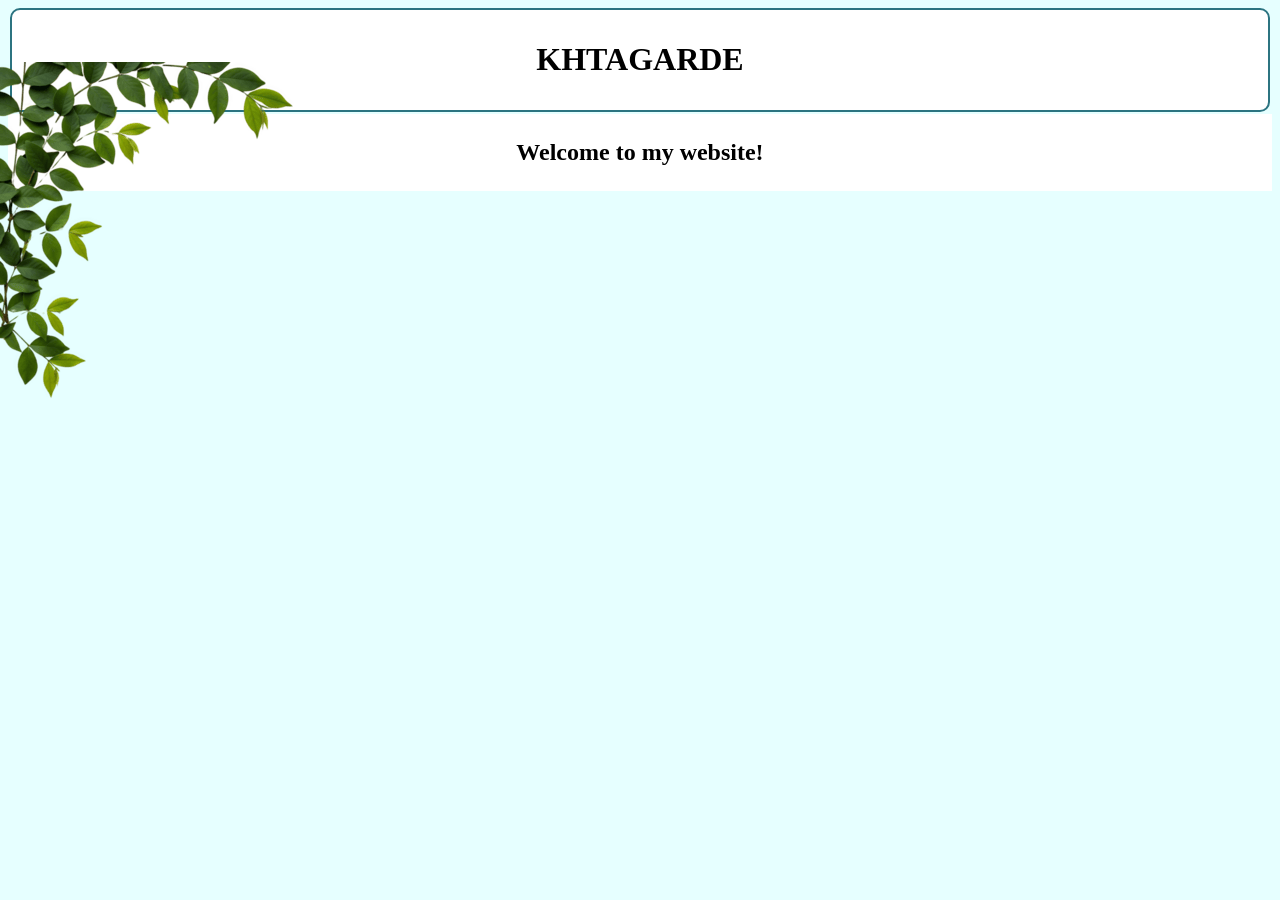
==== index.html @ 4aeaed26 "Update index.html" ====
<!DOCTYPE html>
  <head>

    <!--Stylesheets-->
    <link rel="stylesheet" href="https://www.lusciousorange.com/basic_reset.css">
    <link rel="stylesheet" href="styles/default.css">
    <link rel="stylesheet" href="styles/index.css">
  
  </head>
  <body>
    <!--Your fancy header at the top-->
    <div id="header">
      <h1 id="title">KHTAGARDE</h1>
    </div>
     <!--"Content-Container" All body elements should go in here-->
    <div id="Content-Container">

      <h2>Welcome to my website!</h2>


    </div>
      <!-------Positioned Elements------->
      <!--Leaves-->
    <div id="Corner-Leaves">
      <img src="styles/images/Leaves.webp">
    </div>
    
  </body>
</html>
---- styles/default.css ----
body {
background-color: #e6ffff;
  
}

#header {
display: flex;
justify-content: center;
padding: 10px;
margin: 2px;
border-radius: 10px;
border: 2px solid #2c7481;
background-color: white;
font-weight: bold;
}


#title h1 {
color: #60acaf;
}


#Content-Container {
display: flex;
flex-direction: column;
justify-content: center;
align-items: center;
margin: 0 auto;
background-color: white;
padding: 5px;
}
---- styles/index.css ----
#Corner-Leaves {
position: fixed;
top: 62px;
left: 0px;
width: 30%;
}
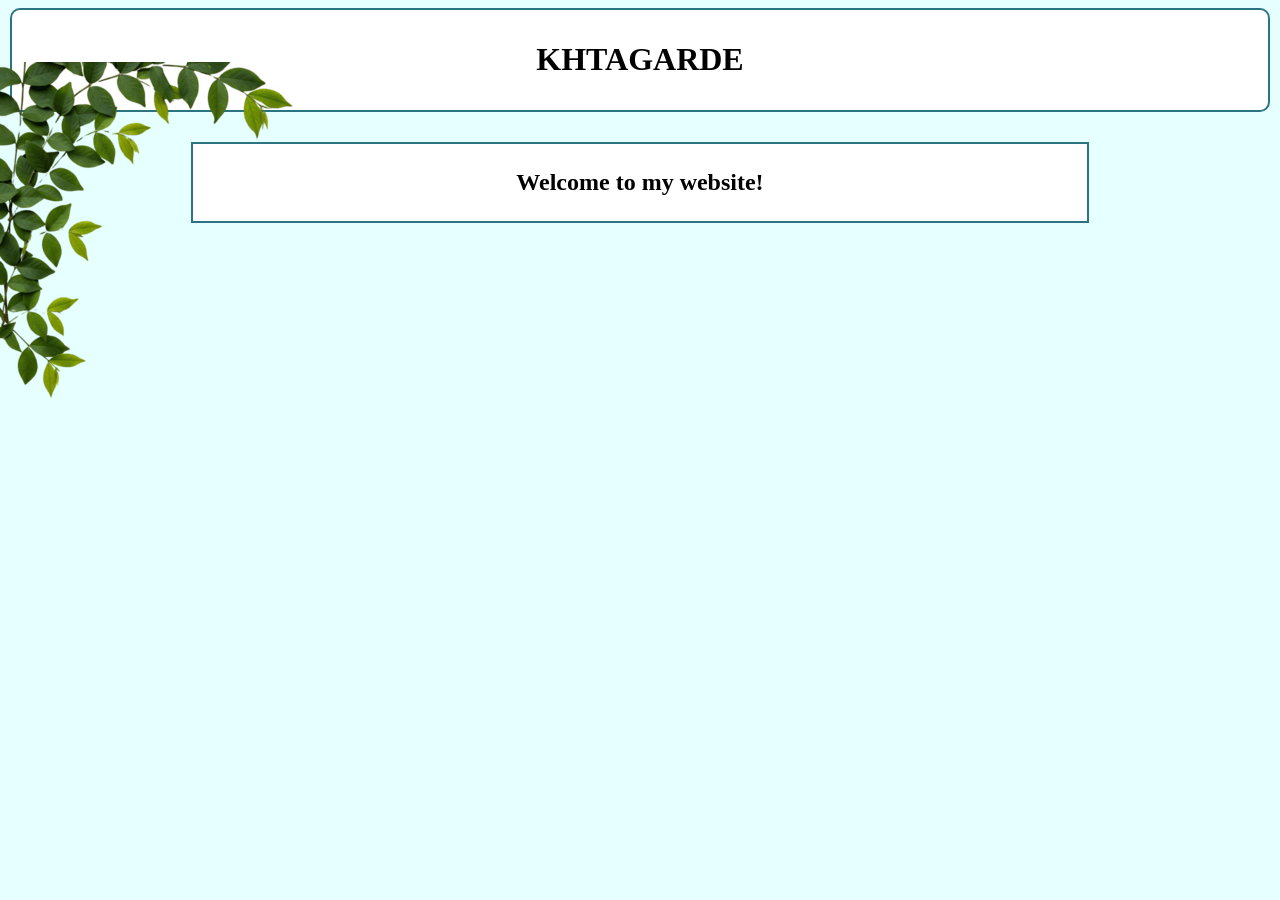
==== commit fd6ea5b2: "Update index.html" ====
--- a/index.html
+++ b/index.html
@@ -12,7 +12,7 @@
     <div id="header">
       <h1 id="title">KHTAGARDE</h1>
     </div>
-     <!--"Content-Container" All body elements should go in here-->
+     <!------------"Content-Container" All body elements should go in here------------>
     <div id="Content-Container">
 
       <h2>Welcome to my website!</h2>
--- a/styles/default.css
+++ b/styles/default.css
@@ -29,4 +29,7 @@
 margin: 0 auto;
 background-color: white;
 padding: 5px;
+width: 70%;
+margin-top: 30px;
+border: 2px solid #2c7481;
 }
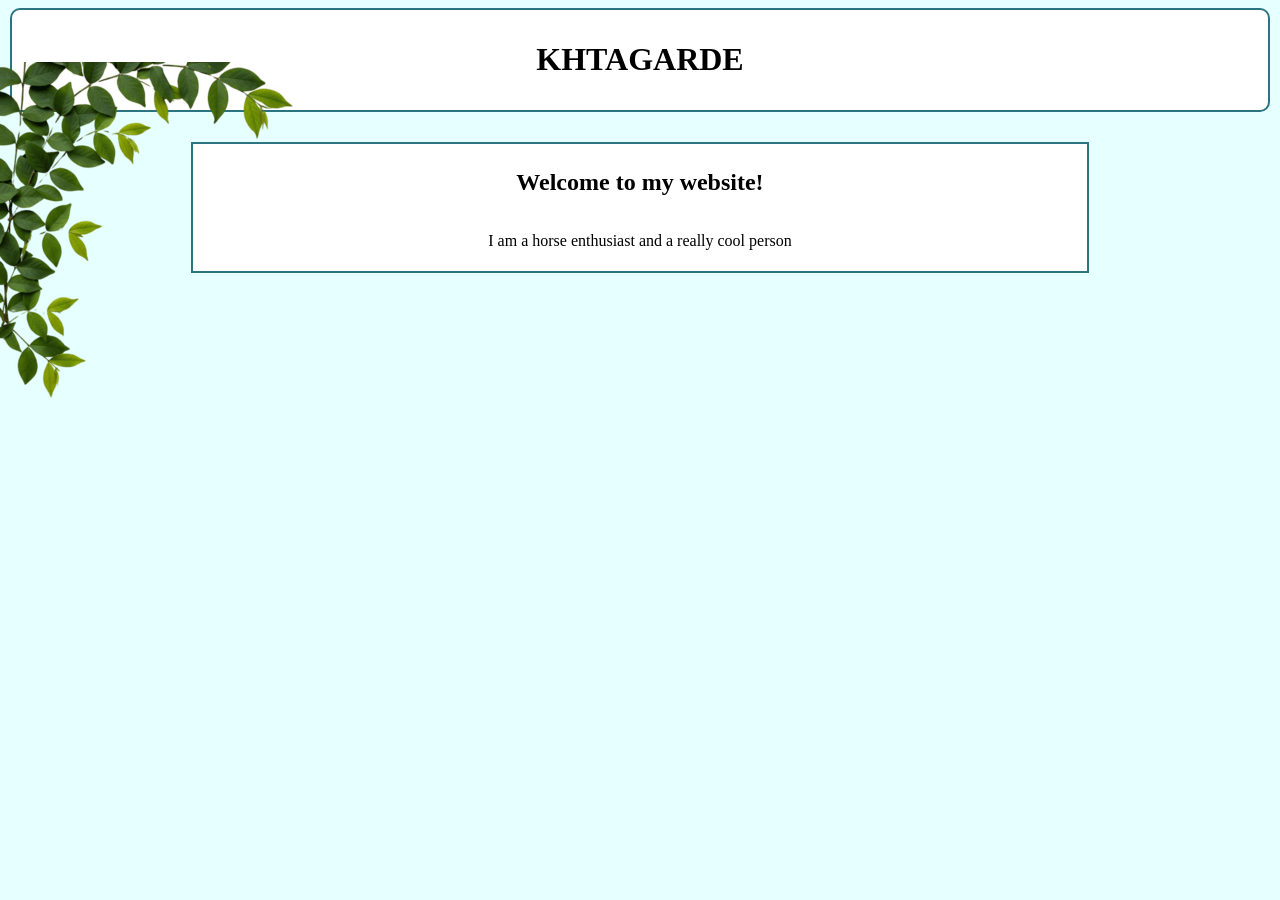
==== commit 2f19b568: "Update index.html" ====
--- a/index.html
+++ b/index.html
@@ -12,10 +12,13 @@
     <div id="header">
       <h1 id="title">KHTAGARDE</h1>
     </div>
+    
      <!------------"Content-Container" All body elements should go in here------------>
     <div id="Content-Container">
 
       <h2>Welcome to my website!</h2>
+
+      <p>I am a horse enthusiast and a really cool person</p>
 
 
     </div>
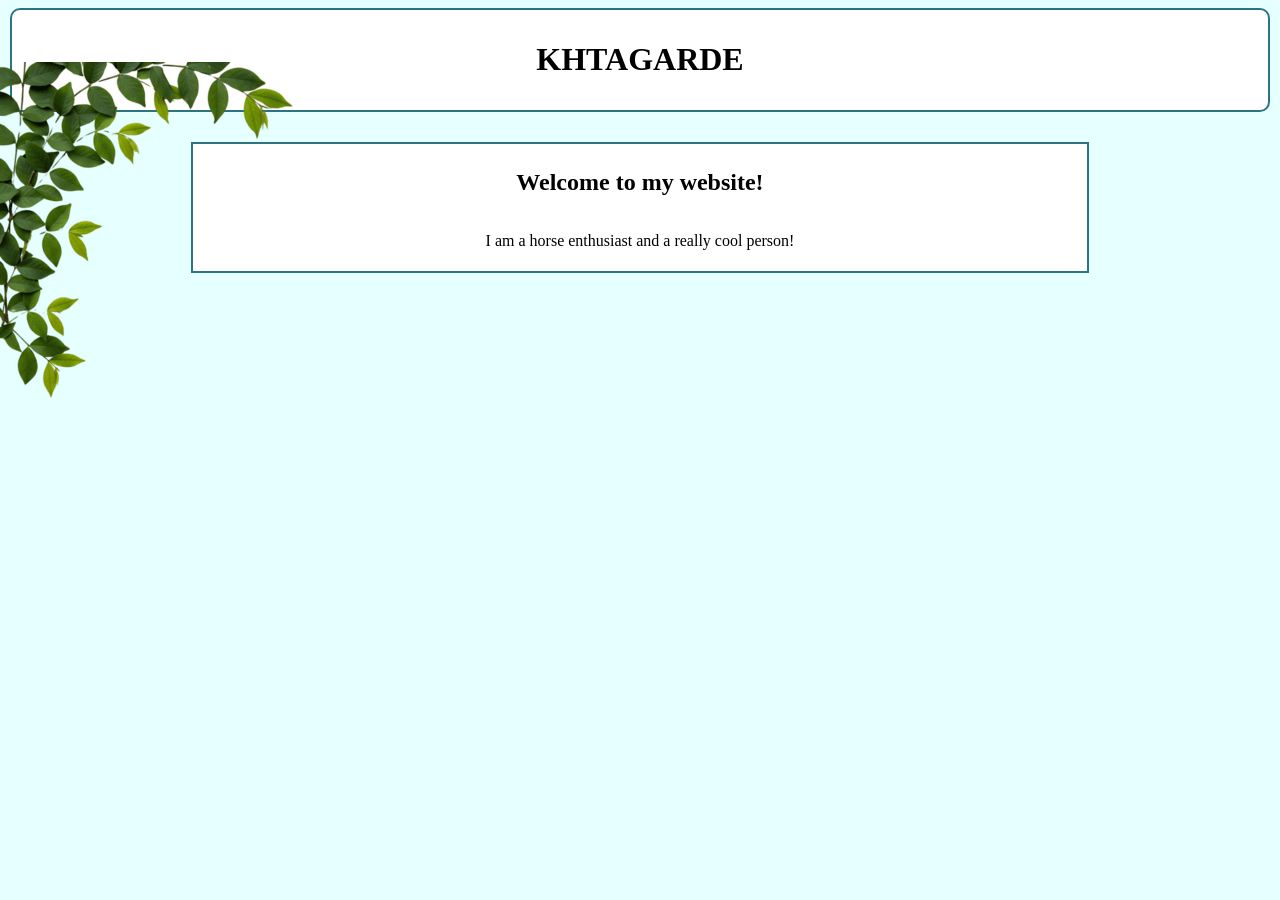
==== commit 5d41c1ab: "Update index.html" ====
--- a/index.html
+++ b/index.html
@@ -18,7 +18,7 @@
 
       <h2>Welcome to my website!</h2>
 
-      <p>I am a horse enthusiast and a really cool person</p>
+      <p>I am a horse enthusiast and a really cool person!</p>
 
 
     </div>
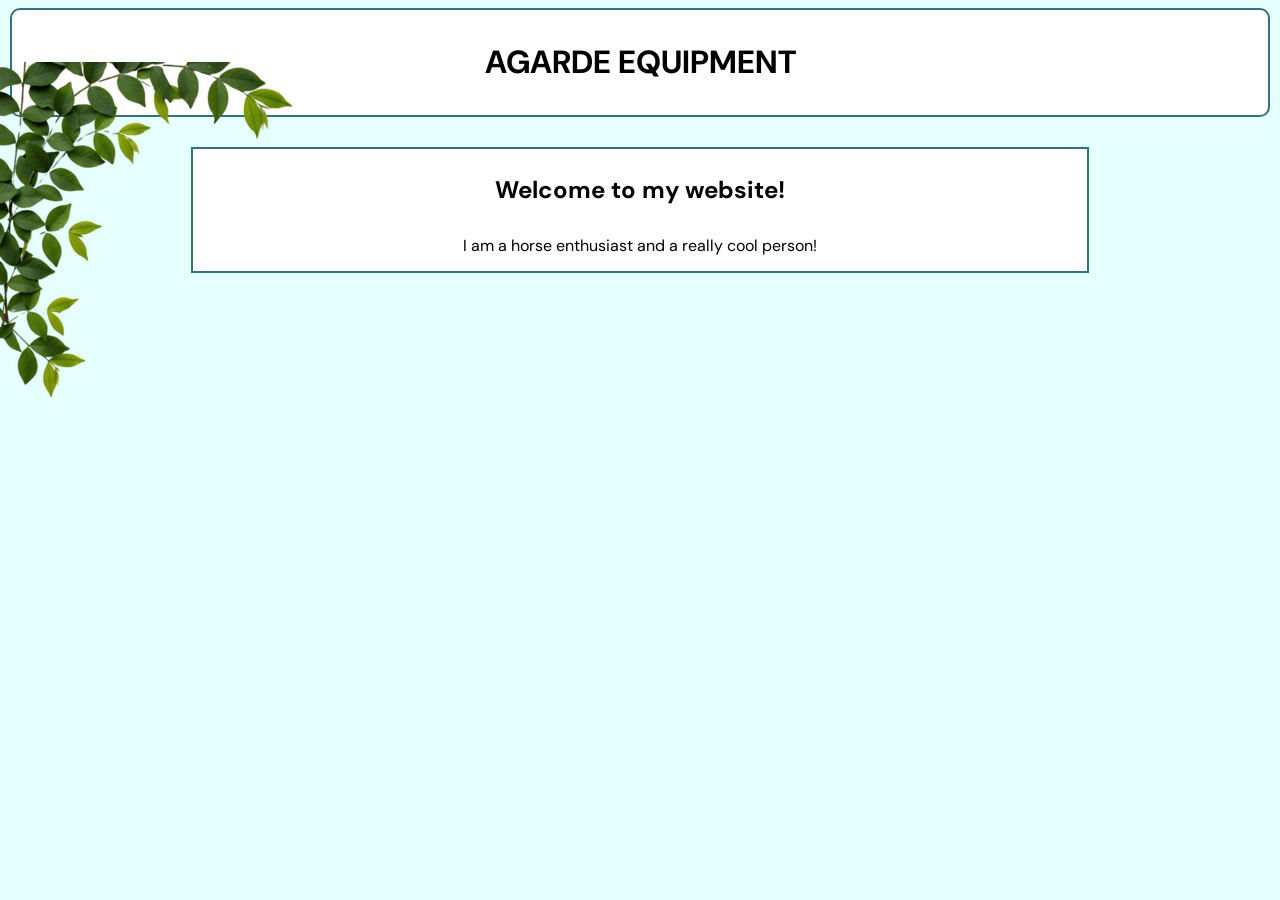
==== commit 2fce0f64: "Update index.html" ====
--- a/index.html
+++ b/index.html
@@ -10,7 +10,7 @@
   <body>
     <!--Your fancy header at the top-->
     <div id="header">
-      <h1 id="title">KHTAGARDE</h1>
+      <h1 id="title">AGARDE EQUIPMENT</h1>
     </div>
     
      <!------------"Content-Container" All body elements should go in here------------>
--- a/styles/default.css
+++ b/styles/default.css
@@ -1,7 +1,9 @@
+
+@import url('https://fonts.googleapis.com/css2?family=DM+Sans:ital,opsz,wght@0,9..40,100..1000;1,9..40,100..1000&display=swap');
 
 body {
 background-color: #e6ffff;
-  
+font-family: 'DM Sans', sans-serif; 
 }
 
 #header {
@@ -12,7 +14,7 @@
 border-radius: 10px;
 border: 2px solid #2c7481;
 background-color: white;
-font-weight: bold;
+font-family: 'DM Sans', sans-serif;
 }
 
 
@@ -33,3 +35,7 @@
 margin-top: 30px;
 border: 2px solid #2c7481;
 }
+
+#Content-Container p {
+margin: 10px 5px 10px 5px;
+}
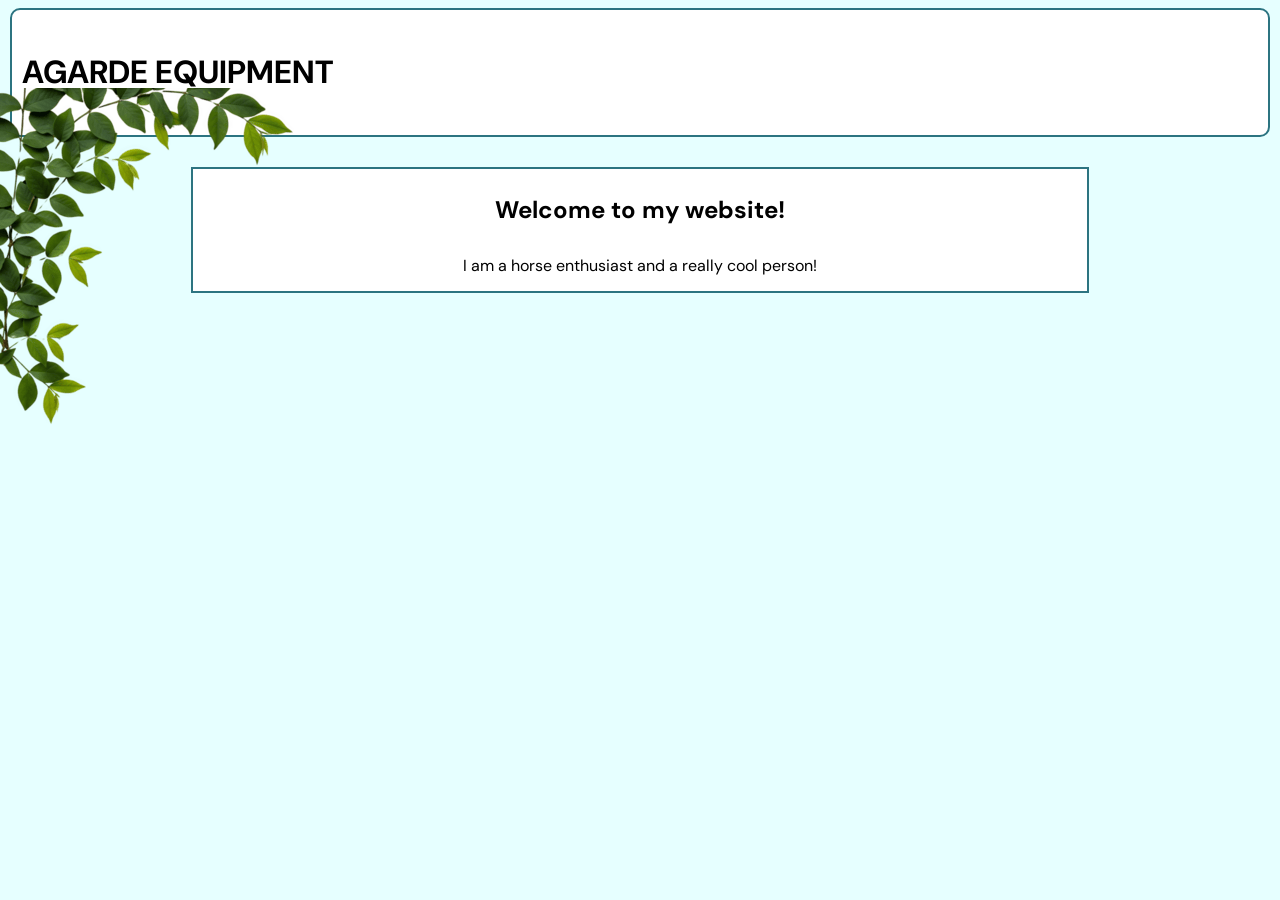
==== commit c66a6f0b: "Update index.html" ====
--- a/index.html
+++ b/index.html
@@ -1,6 +1,7 @@
 <!DOCTYPE html>
   <head>
 
+    <title>AE | Home</title>
     <!--Stylesheets-->
     <link rel="stylesheet" href="https://www.lusciousorange.com/basic_reset.css">
     <link rel="stylesheet" href="styles/default.css">
--- a/styles/default.css
+++ b/styles/default.css
@@ -8,8 +8,8 @@
 
 #header {
 display: flex;
-justify-content: center;
-padding: 10px;
+justify-content: space-between;
+padding: 20px 0px 20px 10px;
 margin: 2px;
 border-radius: 10px;
 border: 2px solid #2c7481;
--- a/styles/index.css
+++ b/styles/index.css
@@ -1,7 +1,7 @@
 
 #Corner-Leaves {
 position: fixed;
-top: 62px;
+top: 88px;
 left: 0px;
 width: 30%;
 }
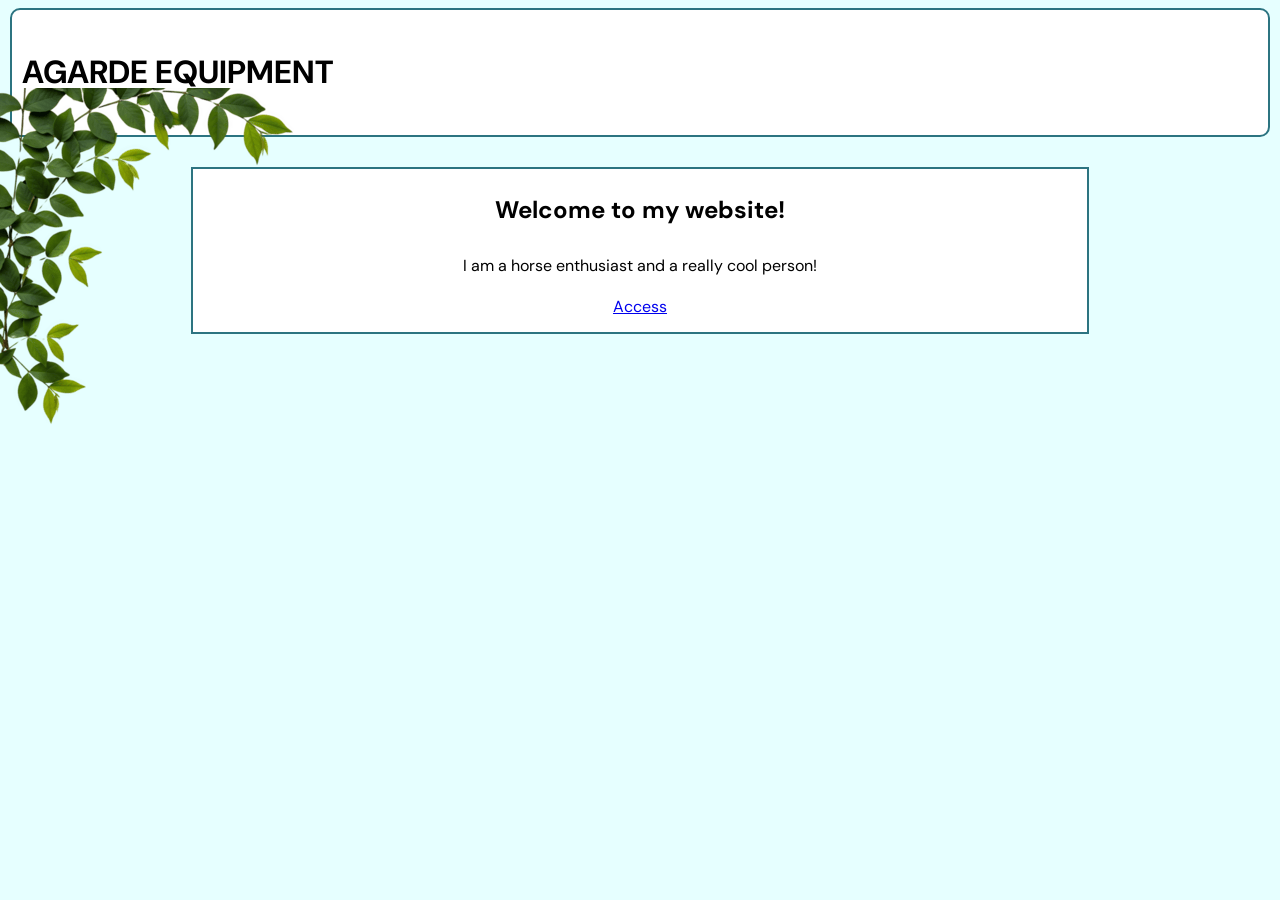
==== commit fa3f4ddd: "Update index.html" ====
--- a/index.html
+++ b/index.html
@@ -20,6 +20,7 @@
       <h2>Welcome to my website!</h2>
 
       <p>I am a horse enthusiast and a really cool person!</p>
+      <p><a href="nosebands.html">Access</a></p>
 
 
     </div>
